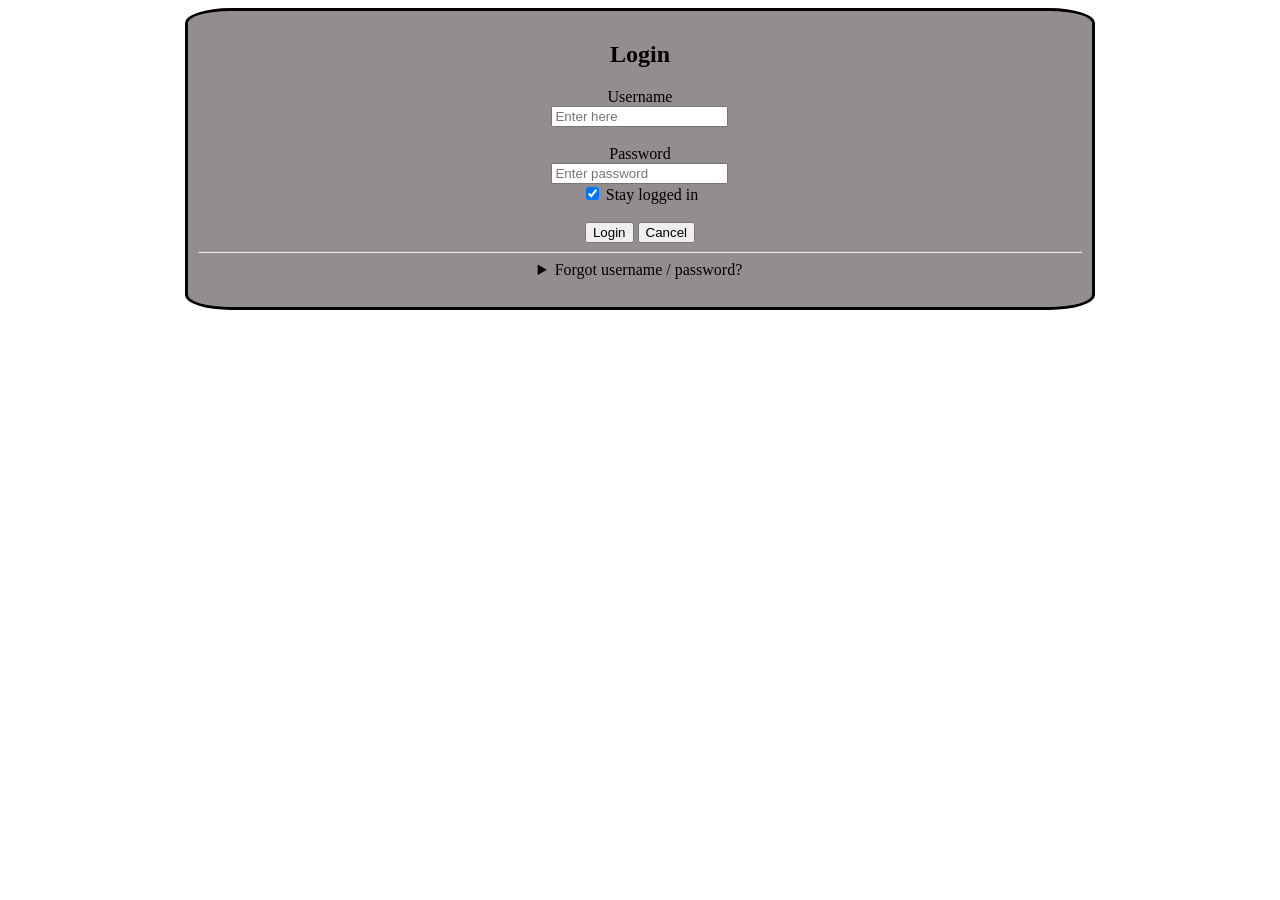
==== index.html @ 7bbe498b "Added code" ====
<!DOCTYPE html>
<html lang="en">
<head>
    <meta charset="UTF-8">
    <meta name="viewport" content="width=device-width, initial-scale=1.0">
    <title>Q4 Skillstest</title>
    <link rel="stylesheet" href="styles.css">

</head>
<body>
    <div class="container">
        <h2>Login</h2>

        <label>Username</label><br>
        <input type="text" id="user" placeholder="Enter here"><br><br>

        <label>Password</label><br>
        <input type="password" id="paswo" placeholder="Enter password"><br>

        <input class="form-check-input" type="checkbox" name="option1" value="something" checked>
        <label class="form-check-label"> Stay logged in</label> <br><br>

        <button type="button" onclick="checkLogin()">Login</button>
        <button type="button" onclick="window.location.reload()">Cancel</button><hr>

        <details ontoggle="alert('CREDENTIALS: \nUser: Golden \nPass: 071212')"><br>
            <summary class="btn btn-sm btn-outline-secondary mb-3">Forgot username / password?</summary>
        </details><br>
    </div>
</body>
<script src="main.js"></script>
</html>
---- styles.css ----
.container {
    background-color: #948d8d;
    border: 3px solid rgb(0, 0, 0);
    width: 70%;
    text-align: center;
    margin: 0px auto;
    padding: 10px;
    border-radius: 5%;
}
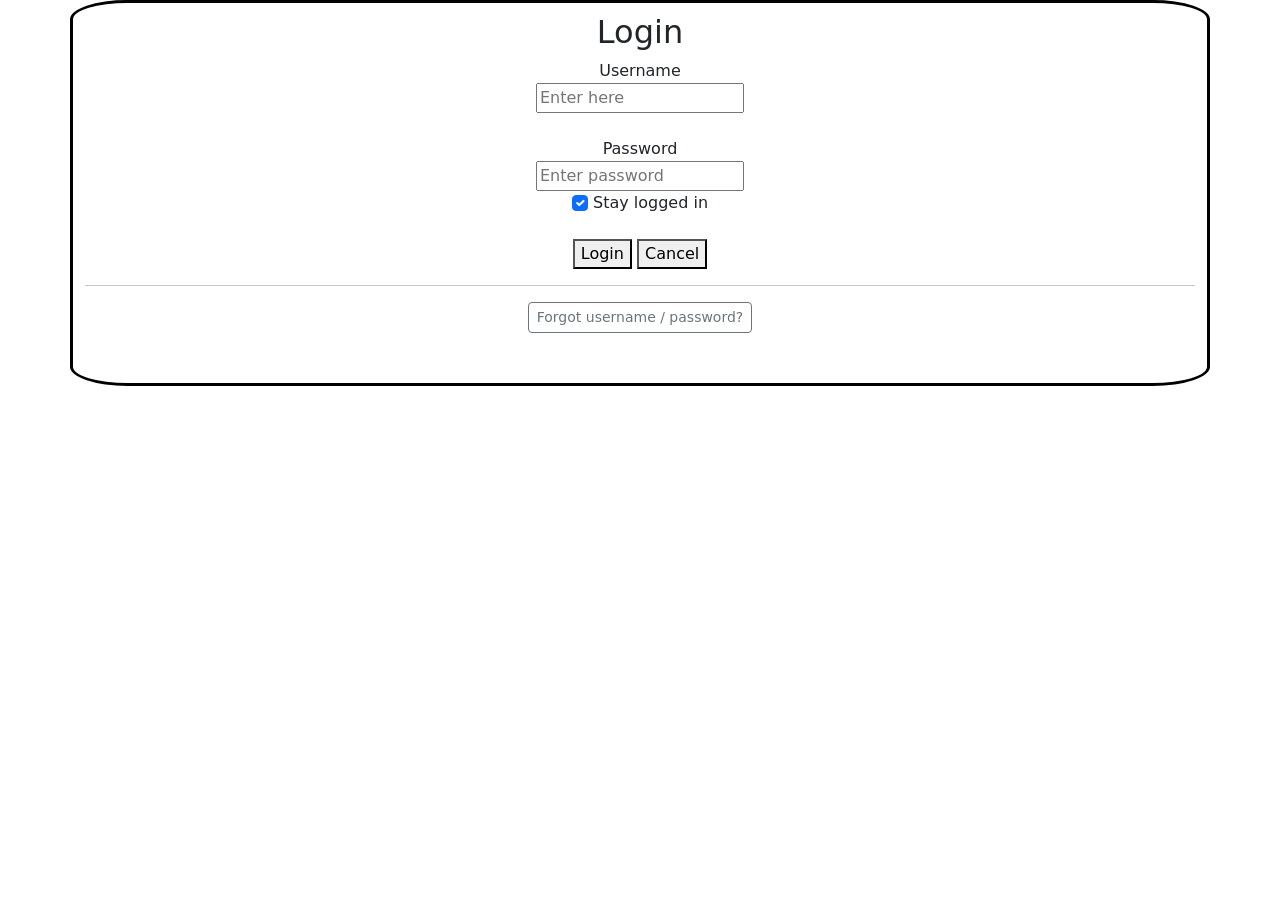
==== commit 216e51c4: "added code" ====
--- a/index.html
+++ b/index.html
@@ -5,7 +5,8 @@
     <meta name="viewport" content="width=device-width, initial-scale=1.0">
     <title>Q4 Skillstest</title>
     <link rel="stylesheet" href="styles.css">
-
+    <link href="https://cdn.jsdelivr.net/npm/bootstrap@5.3.3/dist/css/bootstrap.min.css" rel="stylesheet">
+    <script src="https://cdn.jsdelivr.net/npm/bootstrap@5.3.3/dist/js/bootstrap.bundle.min.js"></script>
 </head>
 <body>
     <div class="container">
--- a/styles.css
+++ b/styles.css
@@ -1,5 +1,5 @@
 .container {
-    background-color: #948d8d;
+    background-color: #ffffff;
     border: 3px solid rgb(0, 0, 0);
     width: 70%;
     text-align: center;
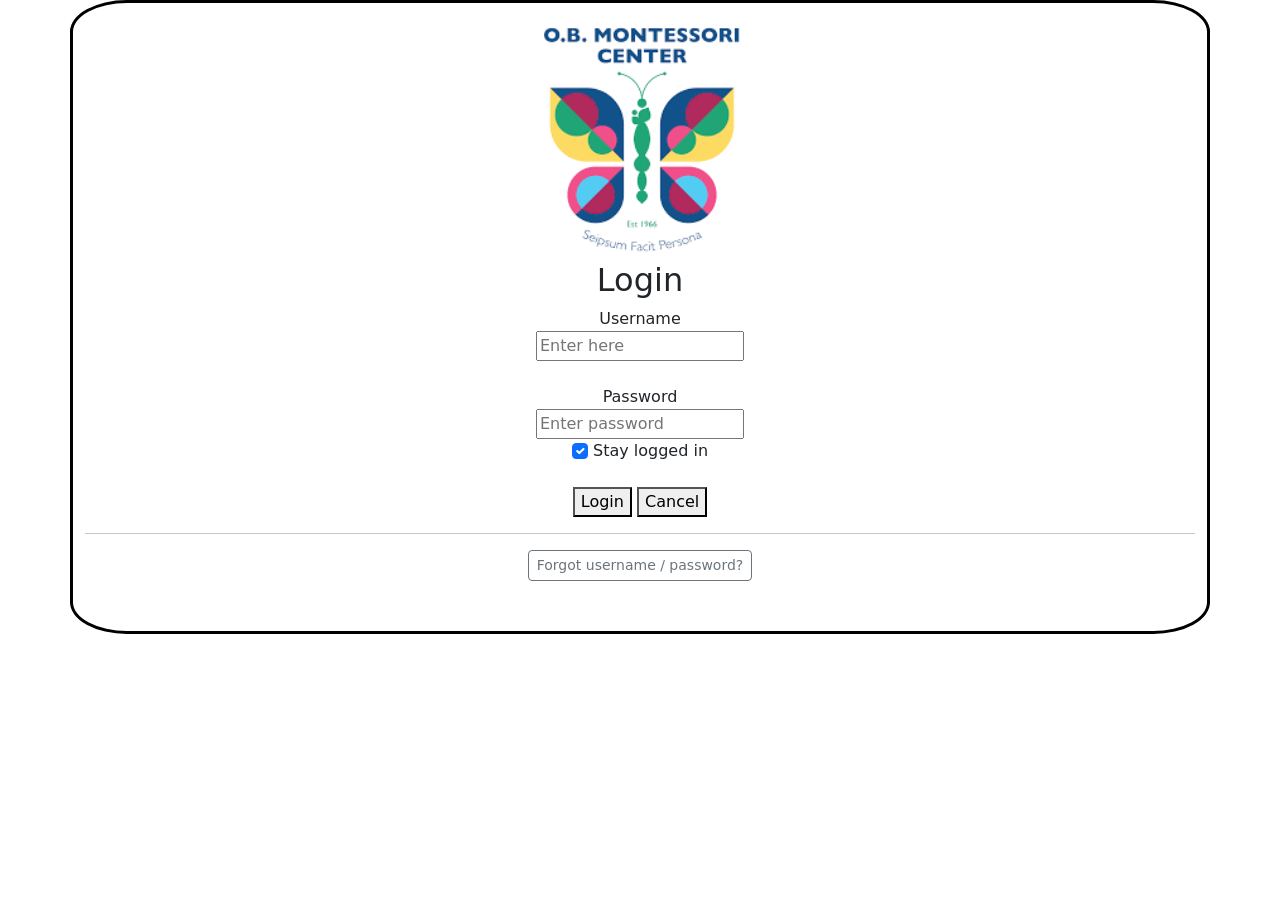
==== commit cc0b119b: "updated code" ====
--- a/index.html
+++ b/index.html
@@ -7,9 +7,11 @@
     <link rel="stylesheet" href="styles.css">
     <link href="https://cdn.jsdelivr.net/npm/bootstrap@5.3.3/dist/css/bootstrap.min.css" rel="stylesheet">
     <script src="https://cdn.jsdelivr.net/npm/bootstrap@5.3.3/dist/js/bootstrap.bundle.min.js"></script>
+
 </head>
 <body>
     <div class="container">
+        <a href=""><img src="OBMC.png" alt=""></a>
         <h2>Login</h2>
 
         <label>Username</label><br>
@@ -24,7 +26,7 @@
         <button type="button" onclick="checkLogin()">Login</button>
         <button type="button" onclick="window.location.reload()">Cancel</button><hr>
 
-        <details ontoggle="alert('CREDENTIALS: \nUser: Golden \nPass: 071212')"><br>
+        <details ontoggle="alert('CREDENTIALS: \nUser: Carreon \nPass: 76052')"><br>
             <summary class="btn btn-sm btn-outline-secondary mb-3">Forgot username / password?</summary>
         </details><br>
     </div>
--- a/styles.css
+++ b/styles.css
@@ -7,3 +7,7 @@
     padding: 10px;
     border-radius: 5%;
 }
+.innav {
+    background-color: #353434;
+
+}
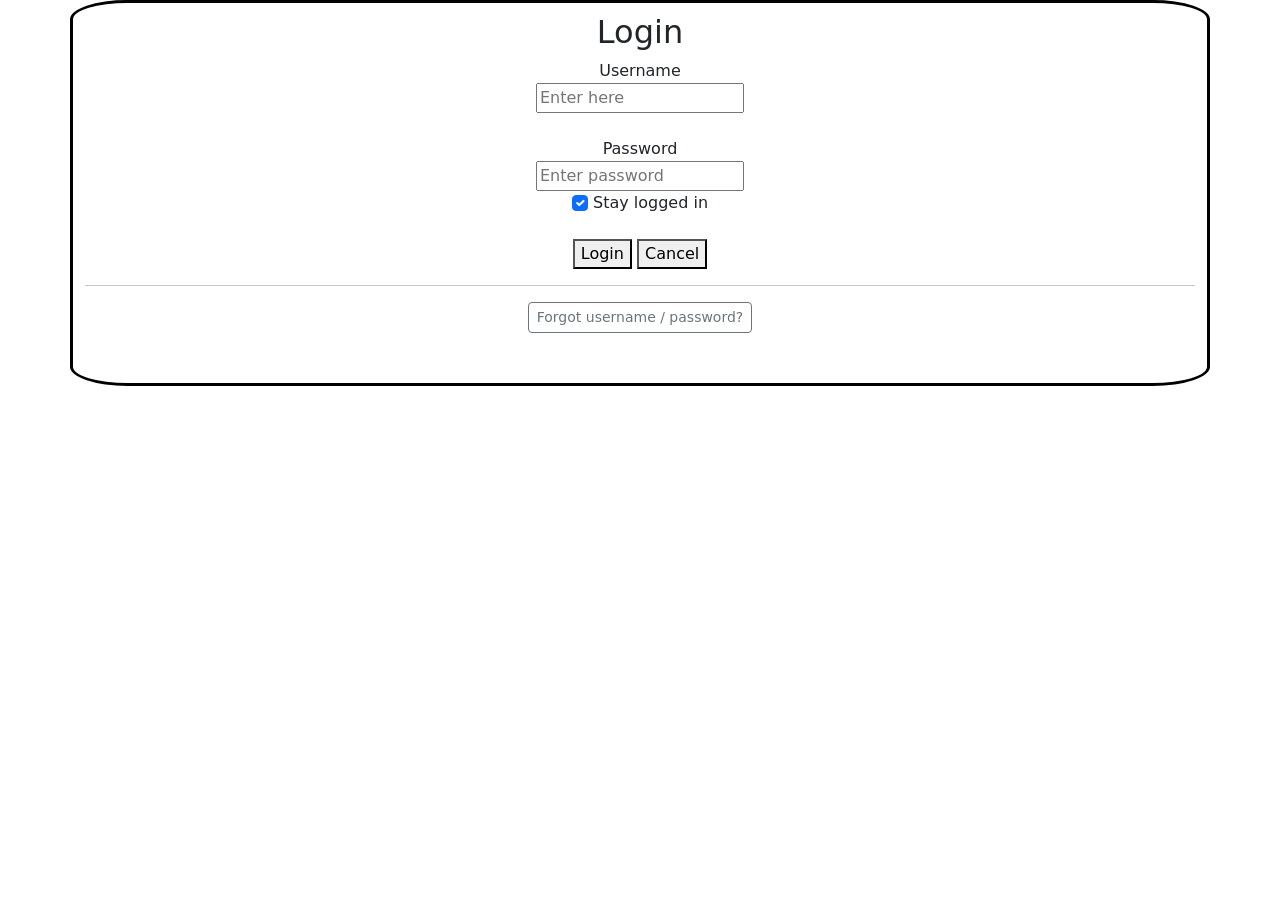
==== commit 4d5dd836: "Added coding" ====
--- a/index.html
+++ b/index.html
@@ -11,7 +11,6 @@
 </head>
 <body>
     <div class="container">
-        <a href=""><img src="OBMC.png" alt=""></a>
         <h2>Login</h2>
 
         <label>Username</label><br>
--- a/styles.css
+++ b/styles.css
@@ -9,5 +9,52 @@
 }
 .innav {
     background-color: #353434;
+    display: flex;
+    flex-direction: column;
+    align-items: center;
+    padding-top: 20px;
+}
 
+.innav img {
+    width: 80px;
+    margin-bottom: 20px;
+}
+
+.innav ul {
+    list-style: none;
+    padding: 0;
+    width: 100%;
+}
+
+.innav ul li {
+    text-align: left;
+    padding: 10px 20px;
+
+}
+
+.innav a {
+    color: white;
+    text-decoration: none;
+}
+.card {
+    padding: 10px;
+    border-radius: 12px;
+    background-color: #f7f7f7;
+}
+.custom-btn {
+    background-color: #d3d3d3;
+    border: none;
+    color: #333;
+    border-radius: 10px;
+}
+
+.custom-btn:hover {
+    background-color: #c0c0c0;
+}
+
+.indiv-vns {
+    display: flex;
+    gap: 20px;
+    flex-wrap: wrap;
+    justify-content: center;
 }
